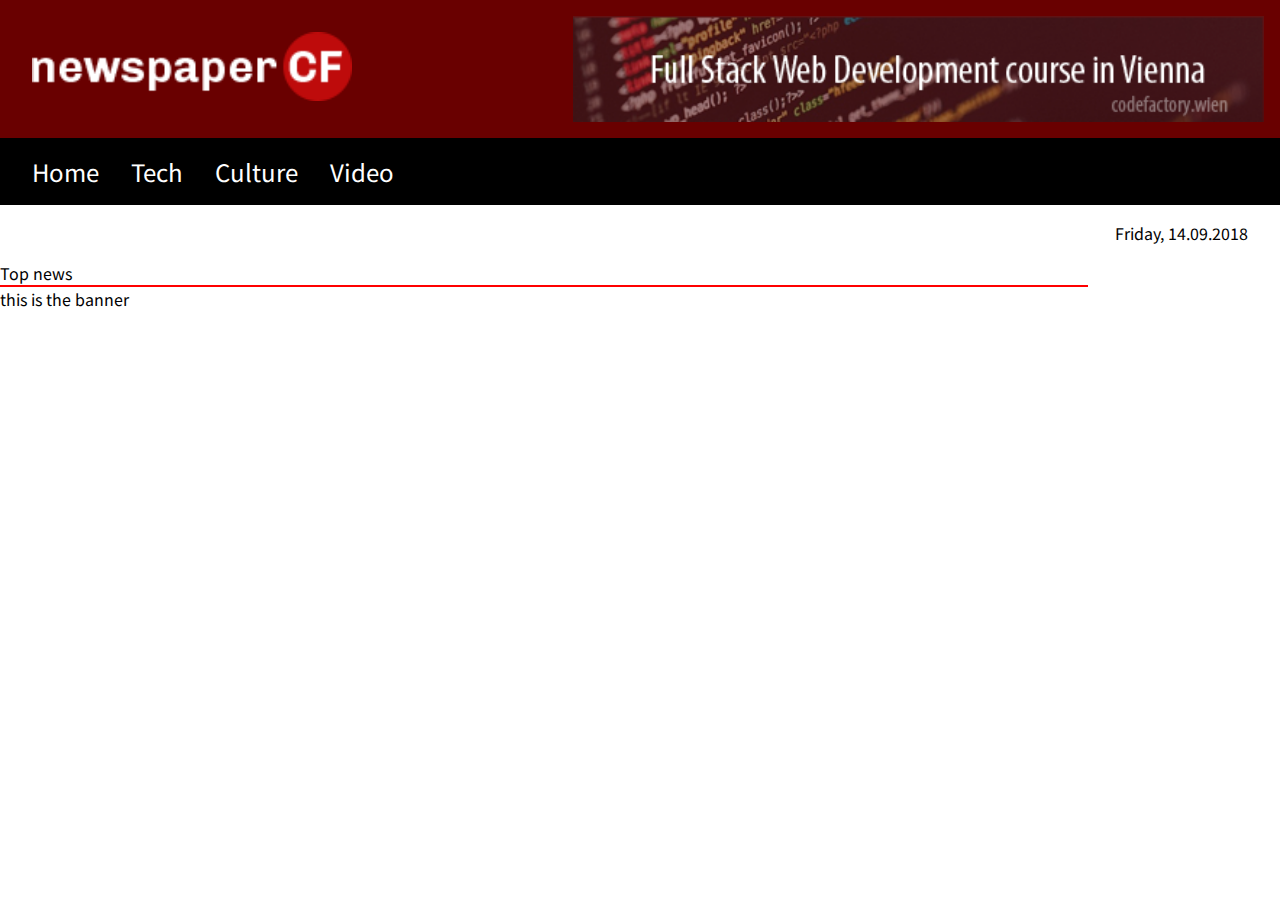
==== index.html @ 3296ff9b "uploaded first tries" ====
<!DOCTYPE html>
<html lang="en">
<head>
    <meta charset="UTF-8">
    <meta name="viewport" content="width=device-width, initial-scale=1.0">
    <link rel="stylesheet" href="style.css">
    <title>CodeReview02</title>
</head>
<body>
    <header>
        <div id="top">
            <div id="logobox"><img id="logo" src=".\img\logo-newspaper-cf.png" alt="Newspaper Logo"></div>
            <div id="fswdbox"><img id="fswd" src=".\img\banner-1.png" alt="Banner1"></div>
        </div>
        <div id="navigation">
            <ul>
                <li><a href="">Home</a></li>
                <li><a href="">Tech</a></li>
                <li><a href="">Culture</a></li>
                <li><a href="">Video</a></li>
            </ul>
        </div>
    </header>
    <div id="date">Friday, 14.09.2018</div>
    <div class="wrapper">
        <div id="topnews"><div>Top news</div></div>
        <div class="articles">
            <div id="box1"><!--<img src="img/nasa.png" alt="NASA">--></div>
            <div id="box2"><!--<img src="img/eu.png" alt="EU">--></div>
            <div id="box3"><!--<img src="img/jeff.png" alt="Jeff">--></div>
            <div></div>
        </div>
        <div id="banner">this is the banner</div>
      
        
    </div>
</body>
</html>
---- style.css ----
@import url("https://fonts.googleapis.com/css2?family=Noto+Sans+JP:wght@500&display=swap");
* {
  margin: 0;
  padding: 0;
  box-sizing: border-box;
  font-family: "Noto Sans JP", sans-serif; }

body {
  width: 100%;
  height: 100%; }

header {
  display: flex;
  flex-direction: column;
  justify-content: space-between;
  background-color: #690000;
  width: 100%;
  height: auto; }

#top {
  display: flex;
  justify-content: space-between;
  align-content: center; }

#logobox {
  padding: 1em;
  width: 30%;
  height: auto; }

#logo {
  padding: 1em;
  width: 100%;
  height: auto; }

#fswdbox {
  padding: 1em;
  width: 70%;
  height: 100%; }

#fswd {
  float: right;
  width: 80%; }

#navigation {
  background-color: black; }

ul {
  display: flex;
  list-style: none;
  justify-content: flex-start;
  padding: 1em; }

li {
  margin: auto 1em; }

a {
  color: white;
  text-decoration: none;
  font-size: 1.5em; }

a:hover {
  color: lightgray; }

#date {
  width: 95%;
  margin: 1em auto;
  text-align: right; }

.sections {
  width: 95%;
  margin: 0.5em auto;
  background-color: lightgray; }

.sections h1 {
  font-weight: 100;
  margin-left: 0.5em; }

.news {
  border: solid green 1px;
  display: flex;
  flex-wrap: wrap;
  width: 95%;
  height: 20em;
  margin: 2em auto; }

.articles {
  border: solid red 1px;
  display: flex;
  justify-content: space-between;
  width: 85%;
  margin-right: 2em; }

.shortbox {
  width: 25em;
  height: 20em;
  border: solid 1px blue;
  background-size: cover;
  background-position: center; }

.empty_div {
  width: auto;
  height: 75%; }

.shortbox_text {
  color: white;
  font-size: 1em;
  background-color: #414040;
  width: 100%;
  height: 25%;
  padding-top: 1em; }

#nasa {
  background-image: url(img/nasa.png); }

#eu {
  background-image: url(img/eu.png); }

#jeff {
  background-image: url(img/jeff.png); }

.longbox {
  width: 15%;
  height: 50em; }

.longbox {
  background-image: url(img/banner-2.png);
  background-repeat: no-repeat;
  background-position: right;
  background-size: contain; }

.sections1 {
  width: 85%;
  margin-right: 2em;
  background-color: lightgray; }

.sections1 h1 {
  font-weight: 100;
  margin-left: 0.5em; }

#greymargin {
  display: flex;
  width: 95%;
  margin: 3.5em auto;
  border: 1px solid black; }

#empty {
  width: 15%; }

/*# sourceMappingURL=style.css.map */
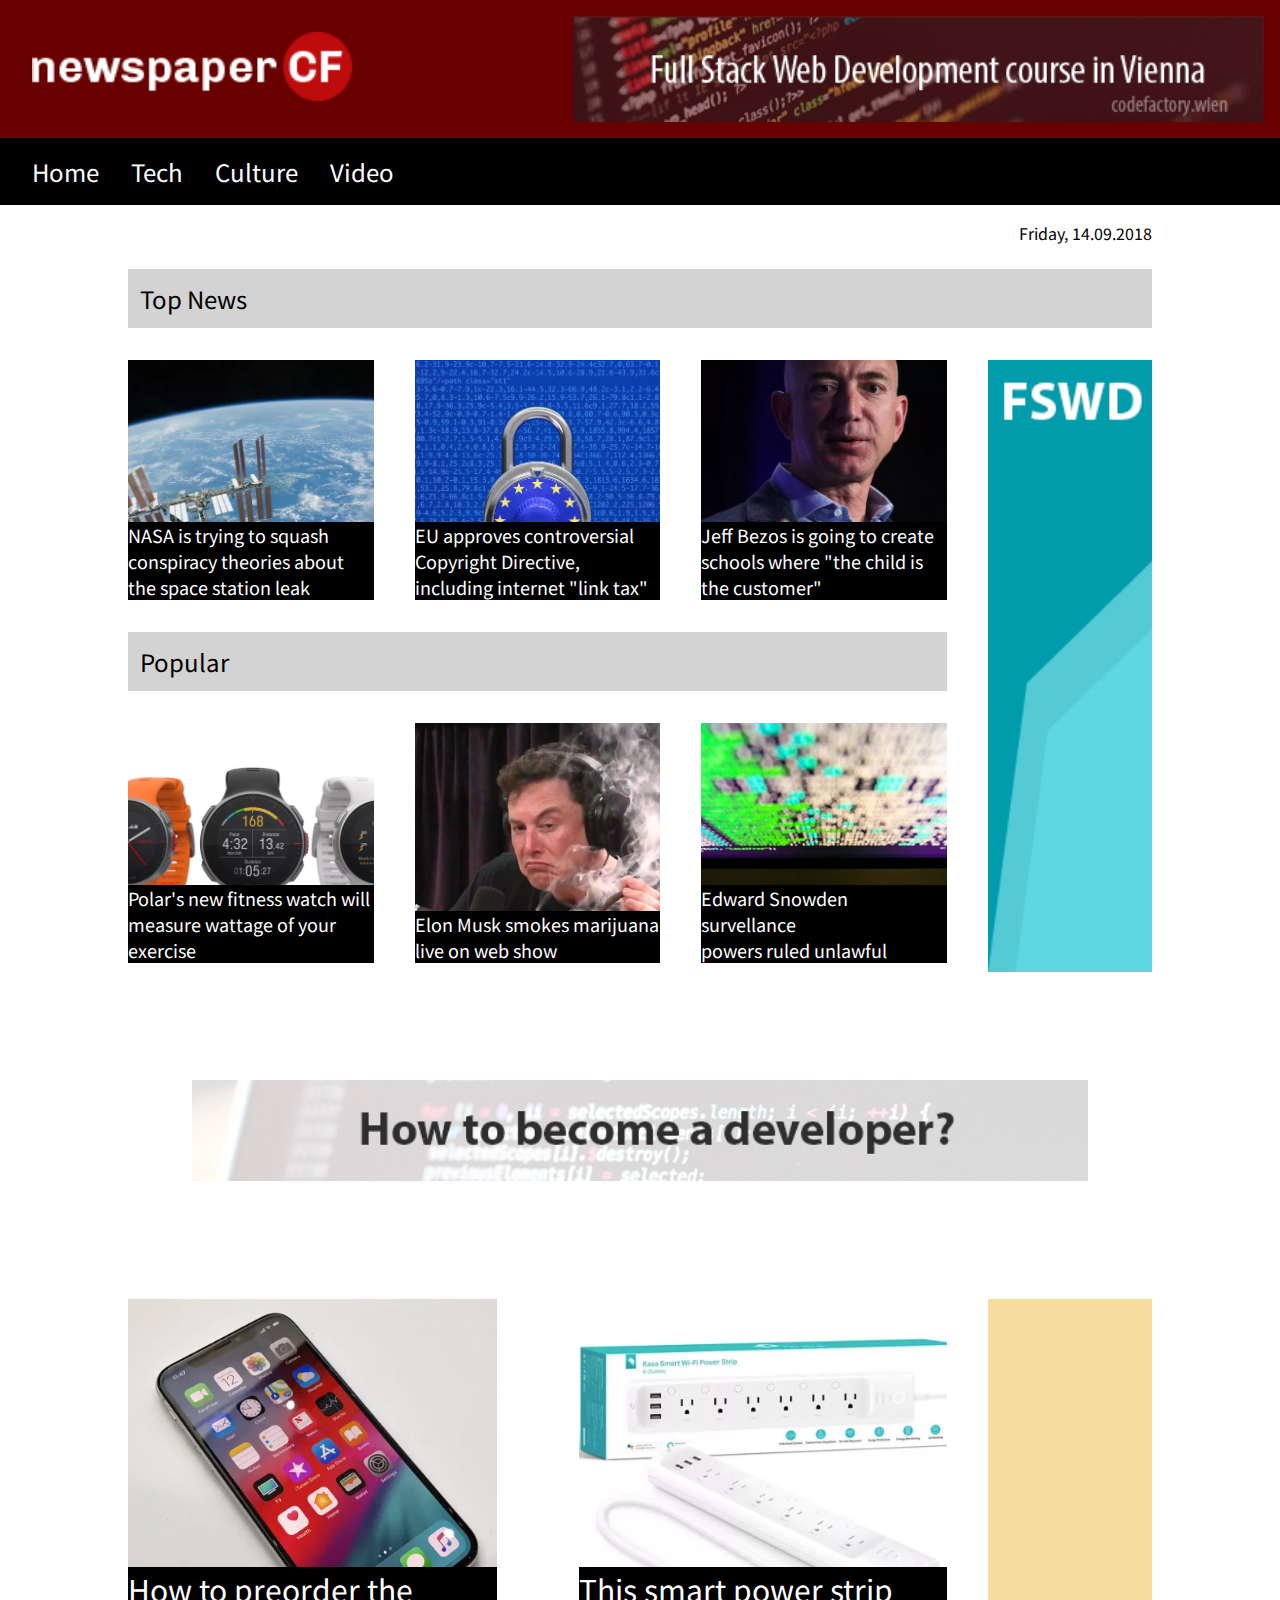
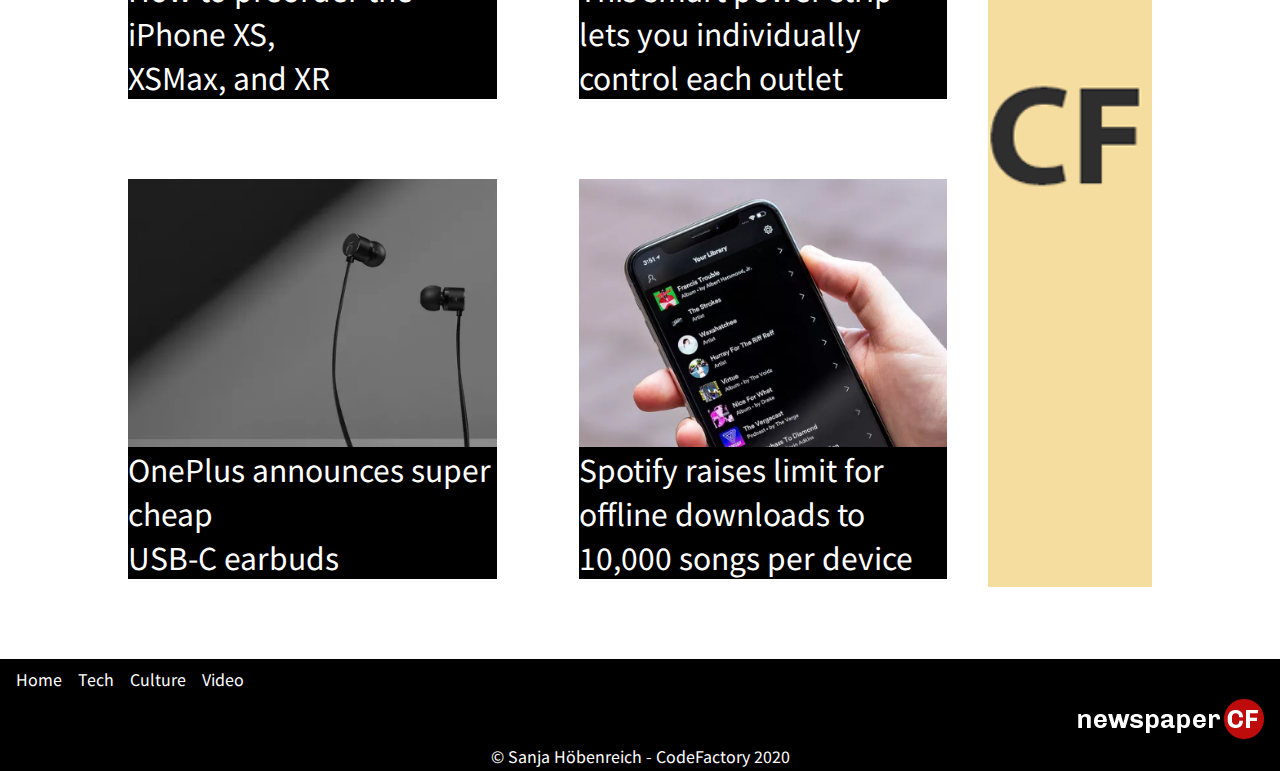
==== commit 9b08fe34: "final version upload" ====
--- a/index.html
+++ b/index.html
@@ -4,13 +4,13 @@
     <meta charset="UTF-8">
     <meta name="viewport" content="width=device-width, initial-scale=1.0">
     <link rel="stylesheet" href="style.css">
-    <title>CodeReview02</title>
+    <title>CodeReview 02</title>
 </head>
 <body>
     <header>
         <div id="top">
             <div id="logobox"><img id="logo" src=".\img\logo-newspaper-cf.png" alt="Newspaper Logo"></div>
-            <div id="fswdbox"><img id="fswd" src=".\img\banner-1.png" alt="Banner1"></div>
+            <div id="fswdbox"><a href="http://codefactory.wien/"><img id="fswd" src=".\img\banner-1.png" alt="Banner1"></a></div>
         </div>
         <div id="navigation">
             <ul>
@@ -21,18 +21,74 @@
             </ul>
         </div>
     </header>
+    <main>
     <div id="date">Friday, 14.09.2018</div>
-    <div class="wrapper">
-        <div id="topnews"><div>Top news</div></div>
-        <div class="articles">
-            <div id="box1"><!--<img src="img/nasa.png" alt="NASA">--></div>
-            <div id="box2"><!--<img src="img/eu.png" alt="EU">--></div>
-            <div id="box3"><!--<img src="img/jeff.png" alt="Jeff">--></div>
-            <div></div>
+    <div id="topnews"><p>Top News</p></div>
+    <!--TOP NEWS-->
+    <div id="topnews_flex">
+        <div id="news">
+            <div class="box box1">
+                <div><a href="article.html"><p class="text">NASA is trying to squash conspiracy theories about the space station leak</p></a></div>
+            </div>
+            <div class="box box2">
+                <div><a href="article.html"><p class="text">EU approves controversial Copyright Directive, including internet "link tax"</p></a></div>
+            </div>
+            <div class="box box3">
+                <div><a href="article.html"><p class="text">Jeff Bezos is going to create schools where "the child is the customer"</p></a></div>
+            </div>
         </div>
-        <div id="banner">this is the banner</div>
-      
-        
+        <a id="link_banner2" href="http://codefactory.wien/"><div id="box_banner"><div></div></div></a>
     </div>
+    <!--POPULAR NEWS-->
+    <div id="popular"><div>Popular</div></div>
+    <div id="popularnews_flex">
+        <div id="pnews">
+            <div class="box box4">
+                <a href="article.html"><p class="text">Polar's new fitness watch will<br> measure wattage of your exercise</p></a>
+            </div>
+            <div class="box box5">
+                <a href="article.html"><p class="text">Elon Musk smokes marijuana<br> live on web show</p></a>
+            </div>
+            <div class="box box6">
+                <a href="article.html"><p class="text">Edward Snowden survellance<br> powers ruled unlawful</p></a>
+            </div>
+        </div>
+    </div>
+    <div id="banner3_container"><a href="http://codefactory.wien/"><div id="banner3"></div></a></div>
+    <div id="bignews_flex">
+        <div class="tech">
+            <div class="bigbox box7">
+                <a href="article.html"><p class="text1">How to preorder the iPhone XS,<br> XSMax, and XR</p></a>
+            </div>
+            <div class="bigbox box8">
+                <a href="article.html"><p class="text1">This smart power strip lets you individually control each outlet</p></a>
+            </div>
+        </div>
+        <div id="banner4"><a href="http://codefactory.wien/"><div></div></a></div>
+    </div>
+    <div id="bignews2_flex">
+        <div class="tech"> 
+           <div class="bigbox box9">
+            <a href="article.html"><p class="text1">OnePlus announces super cheap<br> USB-C earbuds</p></a>
+            </div>
+            <div class="bigbox box10">
+                <a href="article.html"><p class="text1">Spotify raises limit for offline downloads to 10,000 songs per device</p></a>
+            </div>
+        </div>  
+        </div>
+    </main>
+    <footer>
+        <div id="f_nav">
+        <ul>
+            <li><a href="">Home</a></li>
+            <li><a href="">Tech</a></li>
+            <li><a href="">Culture</a></li>
+            <li><a href="">Video</a></li>
+        </ul>
+    </div>
+    <div id="right"><img src="img/logo-newspaper-cf.png" alt="logo"></div>
+    <div id="name"><p>&copy Sanja Höbenreich - CodeFactory 2020</p></div>
+    </footer>
+
 </body>
 </html>--- a/style.css
+++ b/style.css
@@ -62,88 +62,343 @@
   color: lightgray; }
 
 #date {
-  width: 95%;
+  width: 80%;
   margin: 1em auto;
   text-align: right; }
 
-.sections {
-  width: 95%;
-  margin: 0.5em auto;
-  background-color: lightgray; }
-
-.sections h1 {
-  font-weight: 100;
-  margin-left: 0.5em; }
-
-.news {
-  border: solid green 1px;
-  display: flex;
-  flex-wrap: wrap;
-  width: 95%;
-  height: 20em;
-  margin: 2em auto; }
-
-.articles {
-  border: solid red 1px;
-  display: flex;
-  justify-content: space-between;
-  width: 85%;
-  margin-right: 2em; }
-
-.shortbox {
-  width: 25em;
-  height: 20em;
-  border: solid 1px blue;
+#wrap_top {
+  width: 100%;
+  margin: 1em auto; }
+
+#topnews {
+  width: 80%;
+  margin: 1em auto;
+  padding: 0.5em;
+  font-size: 1.5em;
+  background-color: lightgray;
+  text-align: left; }
+
+#topnews_flex {
+  width: 80%;
+  margin: 2em auto;
+  display: flex; }
+
+#news {
+  display: flex;
+  width: 80%;
+  height: 15em;
+  justify-content: space-between; }
+
+.box {
+  display: flex;
+  flex-direction: column-reverse;
+  width: 30%;
   background-size: cover;
   background-position: center; }
 
-.empty_div {
-  width: auto;
-  height: 75%; }
-
-.shortbox_text {
+.box1 {
+  background-image: url(img/nasa.png); }
+
+.box2 {
+  background-image: url(img/eu.png); }
+
+.box3 {
+  background-image: url(img/jeff.png); }
+
+.box4 {
+  background-image: url(img/polar.png); }
+
+.box5 {
+  background-image: url(img/musk.jpg); }
+
+.box6 {
+  background-image: url(img/snowden.jpg); }
+
+.text > div {
+  width: 100%;
+  height: 30%; }
+
+.text {
+  background-color: black;
   color: white;
-  font-size: 1em;
-  background-color: #414040;
-  width: 100%;
-  height: 25%;
-  padding-top: 1em; }
-
-#nasa {
-  background-image: url(img/nasa.png); }
-
-#eu {
-  background-image: url(img/eu.png); }
-
-#jeff {
-  background-image: url(img/jeff.png); }
-
-.longbox {
-  width: 15%;
-  height: 50em; }
-
-.longbox {
+  font-size: 0.75em; }
+
+#box_banner > div {
+  width: 80%;
+  height: 25.5em;
   background-image: url(img/banner-2.png);
   background-repeat: no-repeat;
-  background-position: right;
-  background-size: contain; }
-
-.sections1 {
-  width: 85%;
-  margin-right: 2em;
-  background-color: lightgray; }
-
-.sections1 h1 {
-  font-weight: 100;
-  margin-left: 0.5em; }
-
-#greymargin {
-  display: flex;
-  width: 95%;
-  margin: 3.5em auto;
-  border: 1px solid black; }
-
-#empty {
-  width: 15%; }
-
+  background-size: cover;
+  margin-left: 20%;
+  overflow: visible; }
+
+#link_banner2 {
+  width: 20%;
+  height: 10em; }
+
+#popular {
+  width: 80%;
+  margin: 1em auto; }
+
+#popular > div {
+  width: 80%;
+  padding: 0.5em;
+  font-size: 1.5em;
+  background-color: lightgray;
+  text-align: left; }
+
+#popularnews_flex {
+  width: 80%;
+  margin: 2em auto;
+  display: flex; }
+
+#pnews {
+  display: flex;
+  width: 80%;
+  height: 15em;
+  justify-content: space-between; }
+
+#banner3 {
+  width: 70%;
+  height: 10em;
+  margin: 2em auto;
+  background-image: url(img/banner-3.png);
+  background-repeat: no-repeat;
+  background-size: contain;
+  background-position: center; }
+
+#bignews_flex {
+  width: 80%;
+  margin: 2em auto;
+  display: flex; }
+
+#bignews2_flex {
+  width: 80%;
+  margin: 2em auto;
+  display: flex; }
+
+.tech {
+  display: flex;
+  width: 80%;
+  height: 25em;
+  justify-content: space-between;
+  margin-bottom: 3em; }
+
+.bigbox {
+  display: flex;
+  flex-direction: column-reverse;
+  width: 45%;
+  height: 25em;
+  background-size: cover;
+  background-position: center;
+  flex-wrap: wrap; }
+
+.text1 {
+  background-color: black;
+  color: white;
+  font-size: 1.25em; }
+
+#banner4 {
+  width: 20%;
+  height: 25em; }
+
+#banner4 > a > div {
+  width: 80%;
+  height: 37em;
+  background-image: url(img/banner-4.png);
+  background-repeat: no-repeat;
+  background-size: cover;
+  background-position: center;
+  margin-left: 20%;
+  overflow: visible; }
+
+.box7 {
+  background-image: url(img/iphone.png); }
+
+.box8 {
+  background-image: url(img/smart.png); }
+
+.box9 {
+  background-image: url(img/one.png); }
+
+.box10 {
+  background-image: url(img/phone.png); }
+
+footer {
+  background-color: black;
+  width: 100%;
+  height: 7em; }
+
+#f_nav > ul {
+  display: flex;
+  list-style: none;
+  justify-content: flex-start;
+  padding: 0.5em; }
+
+#f_nav > ul > li {
+  margin: auto 0.5em; }
+
+#f_nav > ul > li > a {
+  color: white;
+  text-decoration: none;
+  font-size: 1em; }
+
+#f_nav > ul > li > a:hover {
+  color: lightgray; }
+
+#right {
+  text-align: right;
+  margin-right: 1em; }
+
+#name {
+  color: white;
+  text-align: center; }
+
+#article {
+  width: 80%;
+  margin: 1em auto; }
+
+
+  @media screen and (max-width: 480px) {
+    * {
+      margin: 0;
+      padding: 0;
+      box-sizing: border-box;
+    }
+    #fswdbox {
+        display: none;
+    }
+    #logo {
+        margin-left: 5em;
+        transform: scale(3);
+      }
+      #navigation ul {
+        justify-content: center;
+      }
+    #date {
+        display: none;
+      }
+    #topnews {
+        width: 450px;
+      }
+    #topnews_flex {  
+        width: 450px;
+        flex-wrap: wrap;}
+    #news{
+        width: 450px;
+        height: 150px;
+        flex-wrap: wrap;
+        justify-content: space-between;
+      }
+    .box{
+        width: 220px;
+        height: 150px;
+        margin-bottom: 1em;
+        font-size: 9px;
+      }
+    #link_banner2{
+        margin-top: 0.4em;
+        left: 185px;
+        position: relative;
+        width: 220px;
+        height: 150px;}
+    #box_banner{
+        width: 220px;
+        height: 150px;
+      }
+    #box_banner > div {
+        overflow: hidden;
+        width: 220px;
+        height: 150px;
+      }
+    #popular{
+        width: 450px;
+        margin: 0.5em auto;
+      }
+    #popular > div {
+        width: 450px;
+    }
+    #popular_flex {
+      width: 450px;
+      flex-wrap: wrap;
+    }
+    #popularnews_flex {
+      width: 450px;
+    }
+    #pnews{
+      width: 450px;
+      height: 150px;
+      flex-wrap: wrap;
+      justify-content: space-between;
+    }
+    #banner3_container {
+      display: none;
+    }
+  .bigbox {
+    height: 150px;
+    width: 220px;
+  }
+  .text1 {
+    font-size: 0.5em;
+  }
+  .tech {
+    position: relative;
+    width: 220px;
+    height: 150px;
+    flex-wrap: wrap;
+
+  }
+  #banner4{
+    display: none;
+  }
+  #bignews_flex{
+    position: relative;
+    bottom: 23px;
+    left: 230px;
+    flex-wrap: wrap;
+    margin-right: 15px;
+    margin-bottom: 2px;
+    width: 450px;
+    height: 150px;
+
+  }
+  #bignews2_flex{
+    position: relative; 
+    flex-wrap: wrap;
+    margin-bottom: 10em;
+    bottom: 45px;
+    left: 80px;
+    width: 250px;
+    height: 150px;
+  }
+  .box7 {
+    width: 220px;
+    height: 150px;
+  }
+  .box8{
+    position: relative;
+    right: 230px;
+    width: 220px;
+    height: 150px;
+  }
+  .box9 {
+    position: relative;
+    left: 50px;
+    width: 220px;
+    height: 140px;
+  }
+  .box10 {
+    position: relative;
+    right: 180px;
+  }
+  #f_nav > ul {
+    justify-content: center;
+  }
+  #right{
+    text-align: center;
+  }
+  #name{
+    font-size: 0.5em;
+  }
+}
 /*# sourceMappingURL=style.css.map */
